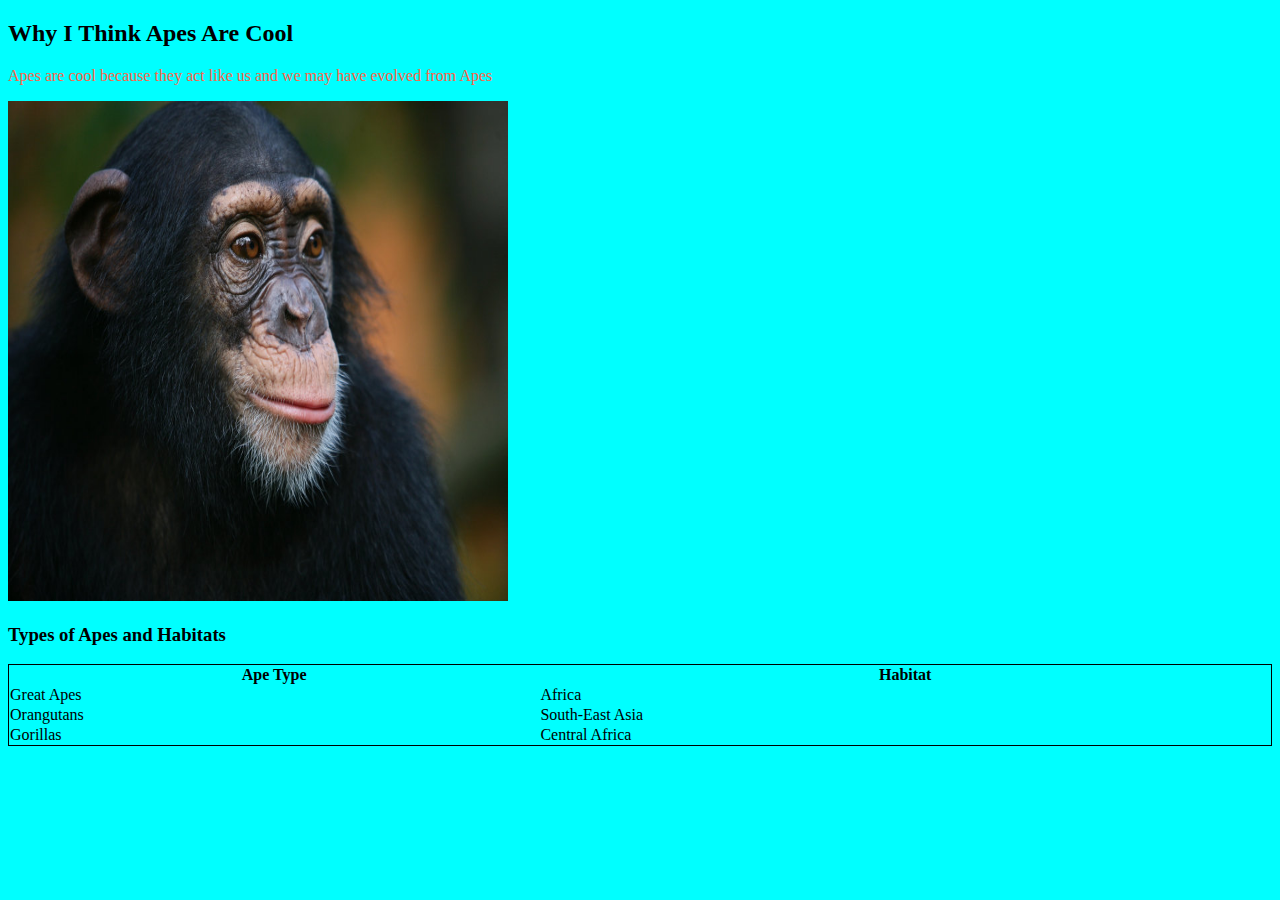
==== index2.html @ a2c53001 "Lowercase ids" ====
<!DOCTYPE html>
<html>
  <head>
    <meta charset="utf-8">
    <meta name="viewport" content="width=device-width">
    <title>Webpage Unit 2-06</title>
    <link href="style.css" rel="stylesheet" type="text/css" />
  </head>
  <body style="background-color:aqua">
    <script src="script.js"></script>
    <h2>Why I Think Apes Are Cool</h2>
    <p style="color:tomato" id="pinkparagraph">Apes are cool because they act like us and we may have evolved from Apes</p>
    <img src="./images/Ape.jpg" alt="Image of Ape" width="500" height="500" id="ape">
    <h3>Types of Apes and Habitats</h3>
    <table id="apetable" style="width:100%">
     <tr>
       <th>Ape Type</th>
       <th>Habitat</th>
     </tr>
     <tr>
       <td>Great Apes</td>
       <td>Africa</td>
     </tr>
      <tr>
        <td>Orangutans</td>
        <td>South-East Asia</td>
     </tr>
      <tr>
        <td>Gorillas</td>
        <td>Central Africa</td>
      </tr>
    </table>
  </body>
</html>
---- style.css ----
table {
  border: 1px solid black;
  border-collapse: collapse;
}
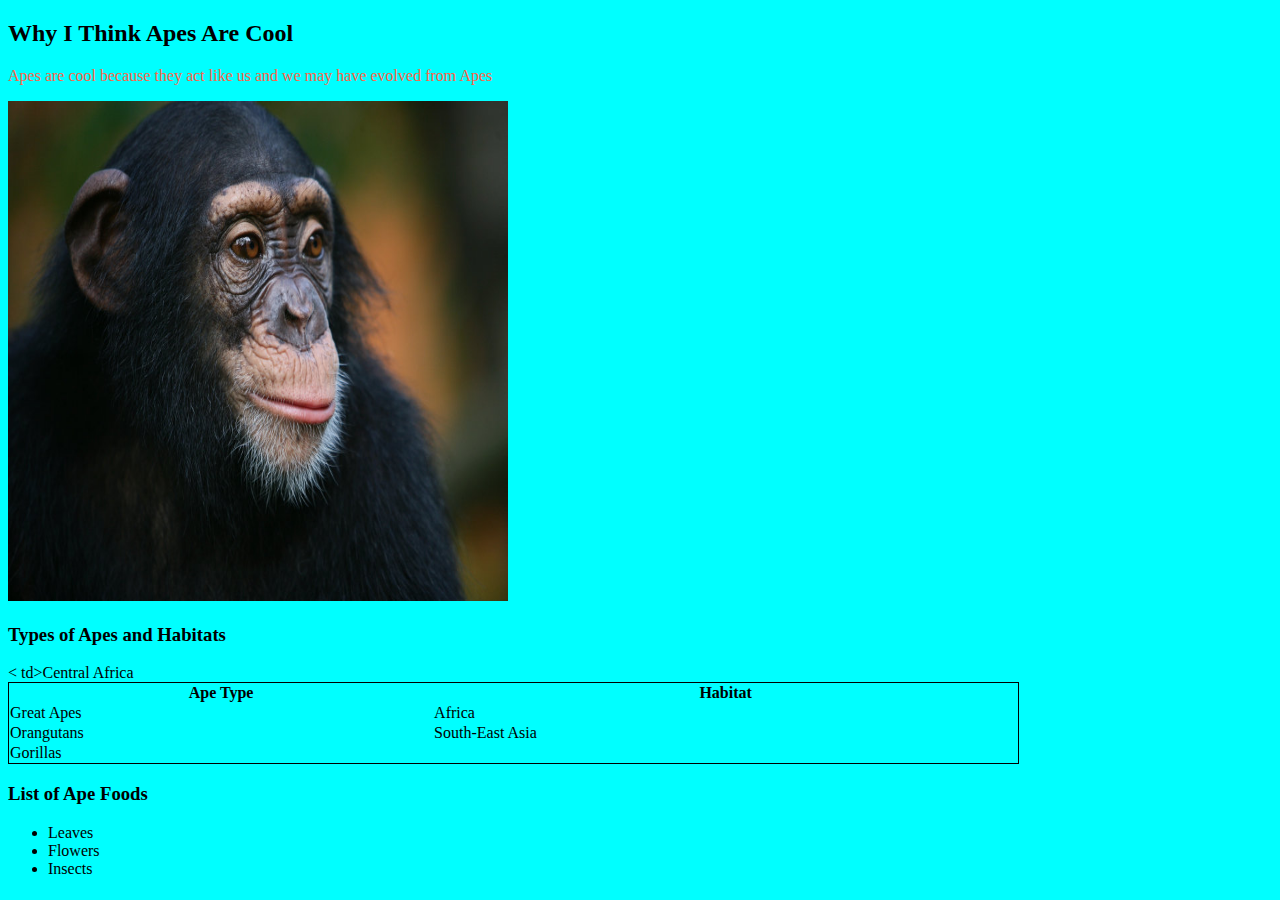
==== commit 1b4267f9: "index2.html is finished" ====
--- a/index2.html
+++ b/index2.html
@@ -9,26 +9,38 @@
   <body style="background-color:aqua">
     <script src="script.js"></script>
     <h2>Why I Think Apes Are Cool</h2>
-    <p style="color:tomato" id="pinkparagraph">Apes are cool because they act like us and we may have evolved from Apes</p>
+    <div Class="paragraph">
+     <p style="color:tomato" id="pinkparagraph">Apes are cool because they act like us and we may have evolved from Apes</p>
+    </div>
     <img src="./images/Ape.jpg" alt="Image of Ape" width="500" height="500" id="ape">
     <h3>Types of Apes and Habitats</h3>
-    <table id="apetable" style="width:100%">
-     <tr>
-       <th>Ape Type</th>
-       <th>Habitat</th>
-     </tr>
-     <tr>
-       <td>Great Apes</td>
-       <td>Africa</td>
-     </tr>
-      <tr>
-        <td>Orangutans</td>
-        <td>South-East Asia</td>
-     </tr>
-      <tr>
-        <td>Gorillas</td>
-        <td>Central Africa</td>
-      </tr>
-    </table>
+    <div class="Table">
+     <table id="apetable" style="width:80%">
+       <tr>
+         <th>Ape Type</th>
+         <th>Habitat</th>
+       </tr>
+       <tr>
+         <td>Great Apes</td>
+         <td>Africa</td>
+       </tr>
+       <tr>
+         <td>Orangutans</td>
+         <td>South-East Asia</td>
+       </tr>
+       <tr>
+          <td>Gorillas</td>
+          < td>Central Africa</td>
+       </tr>
+     </table>
+    </div>
+      <h3>List of Ape Foods</h3>
+    <div class="list">
+     <ul>
+       <li>Leaves</li>
+       <li>Flowers</li>
+       <li>Insects</li>
+     </ul>
+    </div>
   </body>
 </html>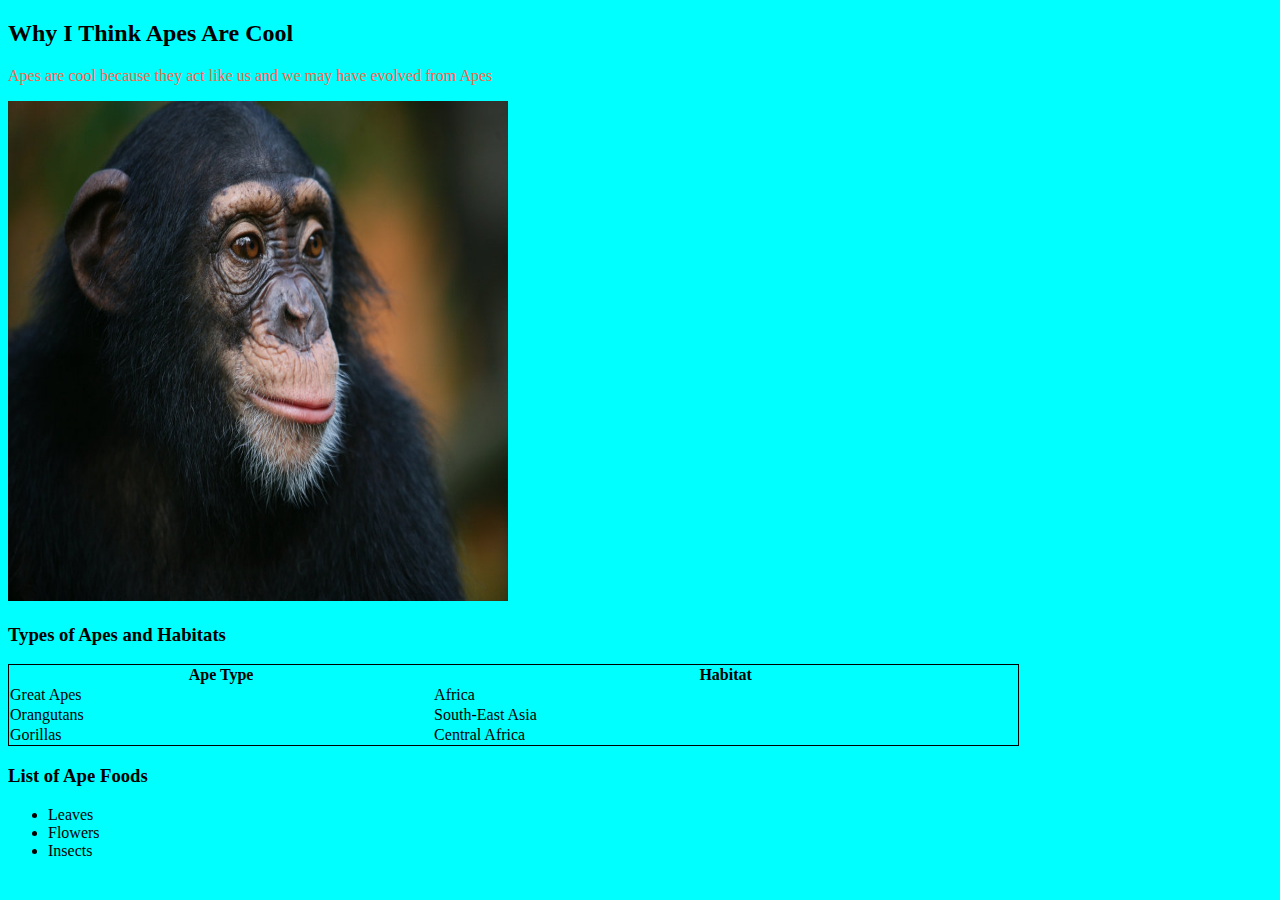
==== commit 3b65030e: "Table is better" ====
--- a/index2.html
+++ b/index2.html
@@ -14,7 +14,7 @@
     </div>
     <img src="./images/Ape.jpg" alt="Image of Ape" width="500" height="500" id="ape">
     <h3>Types of Apes and Habitats</h3>
-    <div class="Table">
+    <div class="table">
      <table id="apetable" style="width:80%">
        <tr>
          <th>Ape Type</th>
@@ -30,7 +30,7 @@
        </tr>
        <tr>
           <td>Gorillas</td>
-          < td>Central Africa</td>
+          <td>Central Africa</td>
        </tr>
      </table>
     </div>
